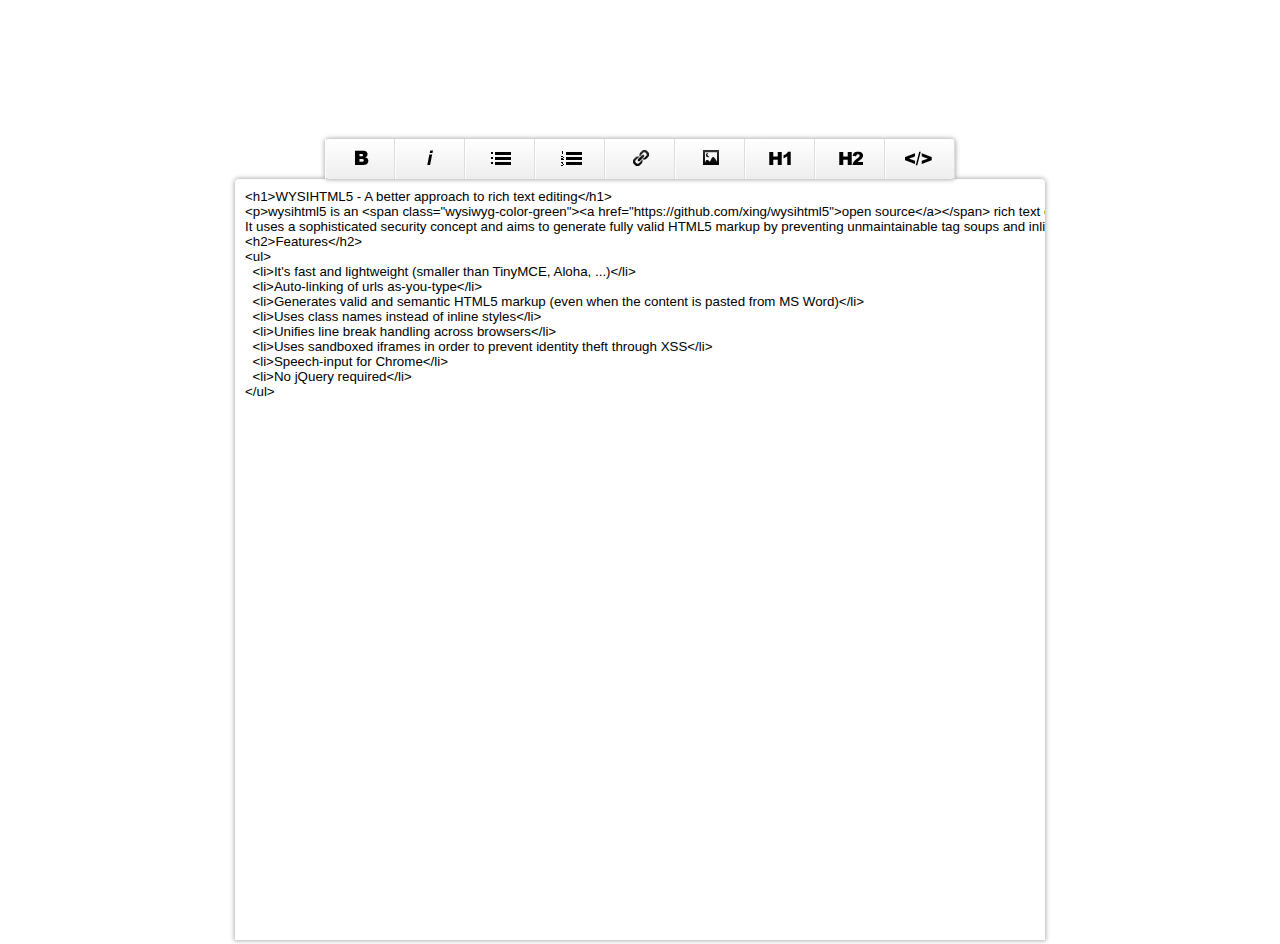
==== index.html @ 3c9ca76c "Index based off advanced demo page. Need to fix the layout still hopefully get it all into one secti" ====
<!DOCTYPE html>
<html>
  <head>
    <meta content="IE=Edge,chrome=1" http-equiv="X-UA-Compatible">
    <meta charset="utf-8">
    <title>wysihtml5 - A better approach to rich text editing</title>
    
    <script src="parser_rules/advanced.js" ></script>
    <script src="dist/wysihtml5-0.3.0.js" ></script>
    <!--[if lt IE 9]>
      <script src='http://html5shiv.googlecode.com/svn/trunk/html5.js'></script>
    <![endif]-->
    <link rel="stylesheet" href="css/stylesheet.css">
  </head>
  <body>
    <section>
          <div id="wysihtml5-editor-toolbar">
      <header>
        <ul class="commands">
          <li data-wysihtml5-command="bold" title="Make text bold (CTRL + B)" class="command"></li>
          <li data-wysihtml5-command="italic" title="Make text italic (CTRL + I)" class="command"></li>
          <li data-wysihtml5-command="insertUnorderedList" title="Insert an unordered list" class="command"></li>
          <li data-wysihtml5-command="insertOrderedList" title="Insert an ordered list" class="command"></li>
          <li data-wysihtml5-command="createLink" title="Insert a link" class="command"></li>
          <li data-wysihtml5-command="insertImage" title="Insert an image" class="command"></li>
          <li data-wysihtml5-command="formatBlock" data-wysihtml5-command-value="h1" title="Insert headline 1" class="command"></li>
          <li data-wysihtml5-command="formatBlock" data-wysihtml5-command-value="h2" title="Insert headline 2" class="command"></li>
          <li data-wysihtml5-action="change_view" title="Show HTML" class="action"></li>
        </ul>
      </header>
      <div data-wysihtml5-dialog="createLink" style="display: none;">
        <label>
          Link:
          <input data-wysihtml5-dialog-field="href" value="http://">
        </label>
        <a data-wysihtml5-dialog-action="save">OK</a>&nbsp;<a data-wysihtml5-dialog-action="cancel">Cancel</a>
      </div>
    </div>
      <textarea id="wysihtml5-editor" spellcheck="false" wrap="off" autofocus placeholder="Enter something ...">
<h1>WYSIHTML5 - A better approach to rich text editing</h1>
<p>wysihtml5 is an <span class="wysiwyg-color-green"><a href="https://github.com/xing/wysihtml5">open source</a></span> rich text editor based on HTML5 technology and the progressive-enhancement approach.
It uses a sophisticated security concept and aims to generate fully valid HTML5 markup by preventing unmaintainable tag soups and inline styles.</p>
<h2>Features</h2>
<ul>
  <li>It's fast and lightweight (smaller than TinyMCE, Aloha, ...)</li>
  <li>Auto-linking of urls as-you-type</li>
  <li>Generates valid and semantic HTML5 markup (even when the content is pasted from MS Word)</li>
  <li>Uses class names instead of inline styles</li>
  <li>Unifies line break handling across browsers</li>
  <li>Uses sandboxed iframes in order to prevent identity theft through XSS</li>
  <li>Speech-input for Chrome</li>
  <li>No jQuery required</li>
</ul>
      </textarea>
    </section>
    <script>
      var editor = new wysihtml5.Editor("wysihtml5-editor", {
        toolbar:     "wysihtml5-editor-toolbar",
        stylesheets: ["css/stylesheet.css"],
        parserRules: wysihtml5ParserRules
      });
      
      editor.on("load", function() {
        var composer = editor.composer,
            h1 = editor.composer.element.querySelector("h1");
        if (h1) {
          composer.selection.selectNode(h1);
        }
      });
    </script>
  </body>
</html>
---- css/stylesheet.css ----
html {
  overflow: hidden;
  height: 100%;
}

body {
  width: 810px;
  min-height: 100%;
  margin: 0 auto;
}

body, textarea, input {
  font-family: Helvetica, Arial, Verdana;
}

strong {
  font-weight: bold;
}

.get-started {
  margin: 20px 0;
  color: #666;
  font-size: 11px;
  text-align: center;
}

.get-started a {
  color: #666;
}

#wysihtml5-editor-toolbar {
  position: relative;
}

header {
  display: block;
  position: relative;
  z-index: 1;
  text-align: center;
  font-size: 0;
  text-align: center;
}

.commands {
  display: inline-block;
  padding: 0;
  margin: 0;
  border-radius: 4px;
  background: #f6f6f6;
  border: 1px solid #ddd\9; /* IE 8 and below */
  background-image: linear-gradient(bottom, rgb(238,238,238) 0%, rgb(255,255,255) 100%);
  background-image: -o-linear-gradient(bottom, rgb(238,238,238) 0%, rgb(255,255,255) 100%);
  background-image: -moz-linear-gradient(bottom, rgb(238,238,238) 0%, rgb(255,255,255) 100%);
  background-image: -webkit-linear-gradient(bottom, rgb(238,238,238) 0%, rgb(255,255,255) 100%);
  background-image: -ms-linear-gradient(bottom, rgb(238,238,238) 0%, rgb(255,255,255) 100%);
  box-shadow: 0 0 4px 1px rgba(0, 0, 0, 0.3);
}

[data-wysihtml5-command],
[data-wysihtml5-action],
.fore-color {
  position: relative;
  border-right: 1px solid #ddd;
  border-left: 1px solid #fff;
  list-style: none;
  font-size: 12px;
  display: inline-block;
  cursor: pointer;
  height: 40px;
  width: 68px;
}

[data-wysihtml5-command]:after,
[data-wysihtml5-action]:after,
.fore-color:after {
  content: "";
  background-image: url(spr_toolbar_icons_r1.png);
  background-repeat: no-repeat;
  position: absolute;
  left: 0;
  right: 0;
  top: 0;
  bottom: 0;
}

[data-wysihtml5-command]:hover,
[data-wysihtml5-action]:hover,
.fore-color:hover {
  background-image: linear-gradient(bottom, rgb(229,240,226) 0%, rgb(255,255,255) 100%);
  background-image: -o-linear-gradient(bottom, rgb(229,240,226) 0%, rgb(255,255,255) 100%);
  background-image: -moz-linear-gradient(bottom, rgb(229,240,226) 0%, rgb(255,255,255) 100%);
  background-image: -webkit-linear-gradient(bottom, rgb(229,240,226) 0%, rgb(255,255,255) 100%);
  background-image: -ms-linear-gradient(bottom, rgb(229,240,226) 0%, rgb(255,255,255) 100%);
}

[data-wysihtml5-command="bold"]:after {
  background-position: 24px center;
}

[data-wysihtml5-command="italic"]:after {
  background-position: -48px center;
}

[data-wysihtml5-command="insertUnorderedList"]:after {
  background-position: -115px center;
}

[data-wysihtml5-command="insertOrderedList"]:after {
  background-position: -197px center;
}

[data-wysihtml5-command="formatBlock"][data-wysihtml5-command-value="h1"]:after {
  background-position: -344px center;
}

[data-wysihtml5-command="formatBlock"][data-wysihtml5-command-value="h2"]:after {
  background-position: -428px center;
}

[data-wysihtml5-command="createLink"]:after {
  background-position: -271px center;
}

[data-wysihtml5-command="insertImage"]:after {
  background-position: -513px center;
}

.fore-color:after {
  background-position: -741px center;
}

[data-wysihtml5-command="insertSpeech"]:after {
  background-position: -596px center;
}

[data-wysihtml5-action="change_view"]:after {
  background-position: -670px center;
}

.fore-color ul {
  display: none;
  position: absolute;
  z-index: 2;
  top: 40px;
  right: -1px;
  left: -2px;
  border: 1px solid #ccc;
  border-top: 0;
  background: #fff;
  overflow: hidden;
}

.fore-color li {
  display: block;
  margin: 3px;
  width: auto;
  border: 0;
  height: 15px;
}

.fore-color li:after {
  display: none;
}

.fore-color:hover ul {
  display: block;
}

.fore-color [data-wysihtml5-command-value="silver"] {
  background: silver !important;
}


.fore-color [data-wysihtml5-command-value="gray"] {
  background: gray !important;
}

.fore-color [data-wysihtml5-command-value="maroon"] {
  background: maroon !important;
}

.fore-color [data-wysihtml5-command-value="red"] {
  background: red !important;
}

.fore-color [data-wysihtml5-command-value="purple"] {
  background: purple !important;
}

.fore-color [data-wysihtml5-command-value="green"] {
  background: green !important;
}

.fore-color [data-wysihtml5-command-value="olive"] {
  background: olive !important;
}

.fore-color [data-wysihtml5-command-value="navy"] {
  background: navy !important;
}

.fore-color [data-wysihtml5-command-value="blue"] {
  background: blue !important;
}

.fore-color .wysihtml5-command-active {
  outline: 1px solid #666;
  outline-offset: 1px;
}

.wysihtml5-commands-disabled .fore-color ul {
  display: none;
}

.wysihtml5-action-active,
.wysihtml5-command-active {
  box-shadow: inset 0 1px 6px rgba(0, 0, 0, 0.2);
  background: #eee !important;
}

.wysihtml5-commands-disabled [data-wysihtml5-command],
.wysihtml5-commands-disabled .fore-color {
  opacity: 0.4;
  cursor: default;
  background-image: none !important;
}

[data-wysihtml5-dialog] {
  color: #333;
  font-size: 14px;
  text-align: left;
  border-radius: 4px;
  -ms-box-sizing: border-box;
  -webkit-box-sizing: border-box;
  -moz-box-sizing: border-box;
  box-sizing: border-box;
  border: 1px solid #ccc;
  padding: 5px 10px;
  background: #FFFBE0;
  position: absolute;
  width: 810px;
  text-align: center;
  top: 45px;
}

[data-wysihtml5-dialog] input {
  color: #333;
  border: 1px solid #ccc;
  padding: 3px;
  width: 300px;
}

[data-wysihtml5-dialog] input:focus {
  outline: 0;
  border: 1px solid #666;
}

[data-wysihtml5-dialog-action] {
  padding: 4px;
  color: #fff;
  cursor: pointer;
}

[data-wysihtml5-dialog-action="save"] {
  background: #007200;
}

[data-wysihtml5-dialog-action="cancel"] {
  background: #999;
}

section {
  position: absolute;
  width: 810px;
  top: 139px;
  bottom: 0;
}

textarea {
  width: 100%;
  background: transparent;
  height: 100%;
  border: 0;
  resize: none;
  white-space: pre;
  border-top-left-radius: 4px;
  border-top-right-radius: 4px;
  padding: 10px;
  word-wrap: normal;
  -ms-box-sizing: border-box;
  -webkit-box-sizing: border-box;
  -moz-box-sizing: border-box;
  box-sizing: border-box;
}

textarea:focus {
  box-shadow: 0 0 4px 1px rgba(0, 0, 0, 0.3);
  background: rgba(255, 255, 255, 0.4);
  outline: 0;
}

a.fork {
  position: absolute;
  top: 0;
  right: 0;
  border: 0;
}
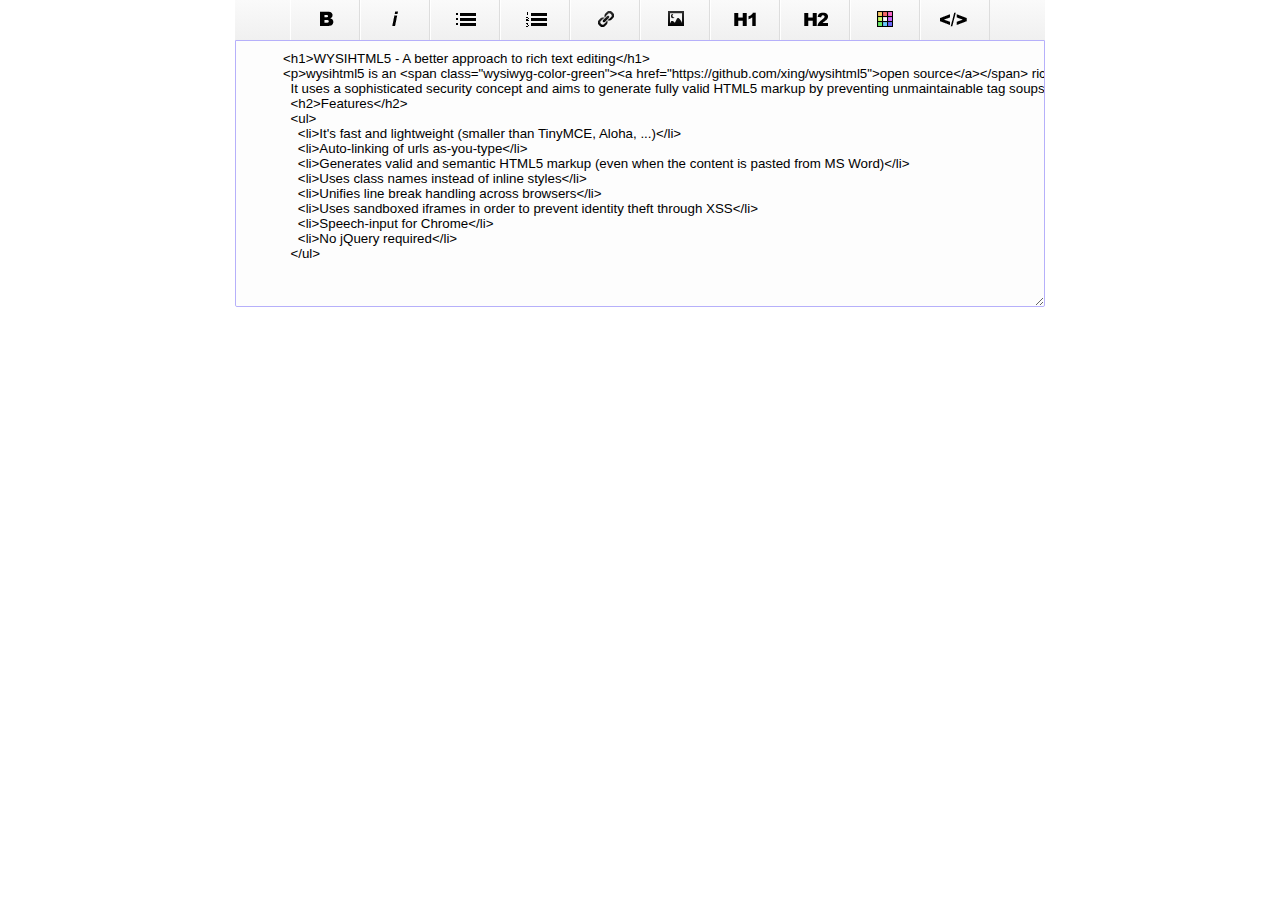
==== commit 206711a0: "All done and pretty" ====
--- a/index.html
+++ b/index.html
@@ -1,21 +1,22 @@
 
 <!DOCTYPE html>
 <html>
-  <head>
-    <meta content="IE=Edge,chrome=1" http-equiv="X-UA-Compatible">
-    <meta charset="utf-8">
-    <title>wysihtml5 - A better approach to rich text editing</title>
-    
-    <script src="parser_rules/advanced.js" ></script>
-    <script src="dist/wysihtml5-0.3.0.js" ></script>
+<head>
+  <meta content="IE=Edge,chrome=1" http-equiv="X-UA-Compatible">
+  <meta charset="utf-8">
+  <title>wysihtml5 - A better approach to rich text editing</title>
+
+  <script src="parser_rules/advanced.js" ></script>
+  <script src="dist/wysihtml5-0.3.0.js" ></script>
     <!--[if lt IE 9]>
       <script src='http://html5shiv.googlecode.com/svn/trunk/html5.js'></script>
-    <![endif]-->
-    <link rel="stylesheet" href="css/stylesheet.css">
-  </head>
-  <body>
-    <section>
-          <div id="wysihtml5-editor-toolbar">
+      <![endif]-->
+      <link rel="stylesheet" href="css/stylesheet.css">
+
+    </head>
+    <body>
+      <div class="wysihtml5">
+    <div id="wysihtml5-editor-toolbar">
       <header>
         <ul class="commands">
           <li data-wysihtml5-command="bold" title="Make text bold (CTRL + B)" class="command"></li>
@@ -26,6 +27,19 @@
           <li data-wysihtml5-command="insertImage" title="Insert an image" class="command"></li>
           <li data-wysihtml5-command="formatBlock" data-wysihtml5-command-value="h1" title="Insert headline 1" class="command"></li>
           <li data-wysihtml5-command="formatBlock" data-wysihtml5-command-value="h2" title="Insert headline 2" class="command"></li>
+          <li data-wysihtml5-command-group="foreColor" class="fore-color" title="Color the selected text" class="command">
+            <ul>
+              <li data-wysihtml5-command="foreColor" data-wysihtml5-command-value="silver"></li>
+              <li data-wysihtml5-command="foreColor" data-wysihtml5-command-value="gray"></li>
+              <li data-wysihtml5-command="foreColor" data-wysihtml5-command-value="maroon"></li>
+              <li data-wysihtml5-command="foreColor" data-wysihtml5-command-value="red"></li>
+              <li data-wysihtml5-command="foreColor" data-wysihtml5-command-value="purple"></li>
+              <li data-wysihtml5-command="foreColor" data-wysihtml5-command-value="green"></li>
+              <li data-wysihtml5-command="foreColor" data-wysihtml5-command-value="olive"></li>
+              <li data-wysihtml5-command="foreColor" data-wysihtml5-command-value="navy"></li>
+              <li data-wysihtml5-command="foreColor" data-wysihtml5-command-value="blue"></li>
+            </ul>
+          </li>
           <li data-wysihtml5-action="change_view" title="Show HTML" class="action"></li>
         </ul>
       </header>
@@ -36,38 +50,46 @@
         </label>
         <a data-wysihtml5-dialog-action="save">OK</a>&nbsp;<a data-wysihtml5-dialog-action="cancel">Cancel</a>
       </div>
+
+      <div data-wysihtml5-dialog="insertImage" style="display: none;">
+        <label>
+          Image:
+          <input data-wysihtml5-dialog-field="src" value="http://">
+        </label>
+        <a data-wysihtml5-dialog-action="save">OK</a>&nbsp;<a data-wysihtml5-dialog-action="cancel">Cancel</a>
+      </div>
     </div>
-      <textarea id="wysihtml5-editor" spellcheck="false" wrap="off" autofocus placeholder="Enter something ...">
-<h1>WYSIHTML5 - A better approach to rich text editing</h1>
-<p>wysihtml5 is an <span class="wysiwyg-color-green"><a href="https://github.com/xing/wysihtml5">open source</a></span> rich text editor based on HTML5 technology and the progressive-enhancement approach.
-It uses a sophisticated security concept and aims to generate fully valid HTML5 markup by preventing unmaintainable tag soups and inline styles.</p>
-<h2>Features</h2>
-<ul>
-  <li>It's fast and lightweight (smaller than TinyMCE, Aloha, ...)</li>
-  <li>Auto-linking of urls as-you-type</li>
-  <li>Generates valid and semantic HTML5 markup (even when the content is pasted from MS Word)</li>
-  <li>Uses class names instead of inline styles</li>
-  <li>Unifies line break handling across browsers</li>
-  <li>Uses sandboxed iframes in order to prevent identity theft through XSS</li>
-  <li>Speech-input for Chrome</li>
-  <li>No jQuery required</li>
-</ul>
-      </textarea>
-    </section>
-    <script>
-      var editor = new wysihtml5.Editor("wysihtml5-editor", {
-        toolbar:     "wysihtml5-editor-toolbar",
-        stylesheets: ["css/stylesheet.css"],
-        parserRules: wysihtml5ParserRules
-      });
-      
-      editor.on("load", function() {
-        var composer = editor.composer,
-            h1 = editor.composer.element.querySelector("h1");
-        if (h1) {
-          composer.selection.selectNode(h1);
-        }
-      });
-    </script>
-  </body>
+        <textarea id="wysihtml5-editor" spellcheck="false" wrap="off" autofocus placeholder="Enter something ...">
+          <h1>WYSIHTML5 - A better approach to rich text editing</h1>
+          <p>wysihtml5 is an <span class="wysiwyg-color-green"><a href="https://github.com/xing/wysihtml5">open source</a></span> rich text editor based on HTML5 technology and the progressive-enhancement approach.
+            It uses a sophisticated security concept and aims to generate fully valid HTML5 markup by preventing unmaintainable tag soups and inline styles.</p>
+            <h2>Features</h2>
+            <ul>
+              <li>It's fast and lightweight (smaller than TinyMCE, Aloha, ...)</li>
+              <li>Auto-linking of urls as-you-type</li>
+              <li>Generates valid and semantic HTML5 markup (even when the content is pasted from MS Word)</li>
+              <li>Uses class names instead of inline styles</li>
+              <li>Unifies line break handling across browsers</li>
+              <li>Uses sandboxed iframes in order to prevent identity theft through XSS</li>
+              <li>Speech-input for Chrome</li>
+              <li>No jQuery required</li>
+            </ul>
+          </textarea>
+        </div>
+
+        <script>
+        var editor = new wysihtml5.Editor("wysihtml5-editor", {
+          toolbar:     "wysihtml5-editor-toolbar",
+          parserRules: wysihtml5ParserRules
+        });
+
+        editor.on("load", function() {
+          var composer = editor.composer,
+          h1 = editor.composer.element.querySelector("h1");
+          if (h1) {
+            composer.selection.selectNode(h1);
+          }
+        });
+        </script>
+    </body>
 </html>--- a/css/stylesheet.css
+++ b/css/stylesheet.css
@@ -15,21 +15,6 @@
 
 strong {
   font-weight: bold;
-}
-
-.get-started {
-  margin: 20px 0;
-  color: #666;
-  font-size: 11px;
-  text-align: center;
-}
-
-.get-started a {
-  color: #666;
-}
-
-#wysihtml5-editor-toolbar {
-  position: relative;
 }
 
 header {
@@ -41,21 +26,70 @@
   text-align: center;
 }
 
+.clearfix:after {
+  content: ".";
+  display: block;
+  clear: both;
+  visibility: hidden;
+  line-height: 0;
+  height: 0;
+}
+ 
+.clearfix {
+  display: inline-block;
+}
+ 
+html[xmlns] .clearfix {
+  display: block;
+}
+
+* html .clearfix {
+  height: 1%;
+}
+
+#wysihtml5-editor-toolbar {
+  position: relative;
+  width: 100%
+}
+
+textarea , .textdiv {
+  width: 100%;
+  background: transparent;
+  height: 20em;
+  border: 0;
+  white-space: pre;
+  border-radius: 0 0 2px 2px;
+  padding: 10px;
+  word-wrap: normal;
+  -ms-box-sizing: border-box;
+  -webkit-box-sizing: border-box;
+  -moz-box-sizing: border-box;
+  box-sizing: border-box;
+  border: 1px solid #ddd; /* IE 8 and below */
+  overflow: auto;
+  /*box-shadow: 0 0 1px 1px rgba(0, 0, 0, 0.3);*/
+}
+
+textarea:focus {
+ /* box-shadow: 0 0 2px 1px rgba(0, 0, 0, 0.3); */
+  background: rgba(250, 250, 250, 0.4);
+  outline: 0;
+  border:1px solid rgb(182, 176, 250); /* IE 8 and below */
+}
+
 .commands {
   display: inline-block;
+  width: 100%;
   padding: 0;
   margin: 0;
-  border-radius: 4px;
   background: #f6f6f6;
-  border: 1px solid #ddd\9; /* IE 8 and below */
-  background-image: linear-gradient(bottom, rgb(238,238,238) 0%, rgb(255,255,255) 100%);
-  background-image: -o-linear-gradient(bottom, rgb(238,238,238) 0%, rgb(255,255,255) 100%);
-  background-image: -moz-linear-gradient(bottom, rgb(238,238,238) 0%, rgb(255,255,255) 100%);
-  background-image: -webkit-linear-gradient(bottom, rgb(238,238,238) 0%, rgb(255,255,255) 100%);
-  background-image: -ms-linear-gradient(bottom, rgb(238,238,238) 0%, rgb(255,255,255) 100%);
-  box-shadow: 0 0 4px 1px rgba(0, 0, 0, 0.3);
-}
-
+  background-image: linear-gradient(bottom, rgb(240,240,240) 0%, rgb(250,250,250) 100%);
+  background-image: -o-linear-gradient(bottom, rgb(240,240,240) 0%, rgb(250,250,250) 100%);
+  background-image: -moz-linear-gradient(bottom, rgb(240,240,240) 0%, rgb(250,250,250) 100%);
+  background-image: -webkit-linear-gradient(bottom, rgb(240,240,240) 0%, rgb(250,250,250) 100%);
+  background-image: -ms-linear-gradient(bottom, rgb(240,240,240) 0%, rgb(250,250,250) 100%);
+  /*box-shadow: 1px 1px 2px 0 rgba(0, 0, 0, 0.3);*/
+}
 [data-wysihtml5-command],
 [data-wysihtml5-action],
 .fore-color {
@@ -214,7 +248,7 @@
 
 .wysihtml5-action-active,
 .wysihtml5-command-active {
-  box-shadow: inset 0 1px 6px rgba(0, 0, 0, 0.2);
+  box-shadow: inset 0 1px 2px rgba(0, 0, 0, 0.2);
   background: #eee !important;
 }
 
@@ -234,20 +268,20 @@
   -webkit-box-sizing: border-box;
   -moz-box-sizing: border-box;
   box-sizing: border-box;
-  border: 1px solid #ccc;
+  border: 1px solid rgb(228, 228, 228);
   padding: 5px 10px;
-  background: #FFFBE0;
+  background: rgb(243, 243, 243);
   position: absolute;
   width: 810px;
   text-align: center;
-  top: 45px;
+  box-shadow: 0 3px 3px -2px rgba(0, 0, 0, 0.3);
 }
 
 [data-wysihtml5-dialog] input {
   color: #333;
   border: 1px solid #ccc;
-  padding: 3px;
-  width: 300px;
+  width: 10em;
+  padding: 0.25em 0.5em 0.25em 0.5em;
 }
 
 [data-wysihtml5-dialog] input:focus {
@@ -256,47 +290,17 @@
 }
 
 [data-wysihtml5-dialog-action] {
-  padding: 4px;
+  padding: 0.25em 0.5em 0.25em 0.5em;
   color: #fff;
   cursor: pointer;
 }
 
 [data-wysihtml5-dialog-action="save"] {
-  background: #007200;
+  background: rgb(0, 41, 172);
 }
 
 [data-wysihtml5-dialog-action="cancel"] {
   background: #999;
-}
-
-section {
-  position: absolute;
-  width: 810px;
-  top: 139px;
-  bottom: 0;
-}
-
-textarea {
-  width: 100%;
-  background: transparent;
-  height: 100%;
-  border: 0;
-  resize: none;
-  white-space: pre;
-  border-top-left-radius: 4px;
-  border-top-right-radius: 4px;
-  padding: 10px;
-  word-wrap: normal;
-  -ms-box-sizing: border-box;
-  -webkit-box-sizing: border-box;
-  -moz-box-sizing: border-box;
-  box-sizing: border-box;
-}
-
-textarea:focus {
-  box-shadow: 0 0 4px 1px rgba(0, 0, 0, 0.3);
-  background: rgba(255, 255, 255, 0.4);
-  outline: 0;
 }
 
 a.fork {
